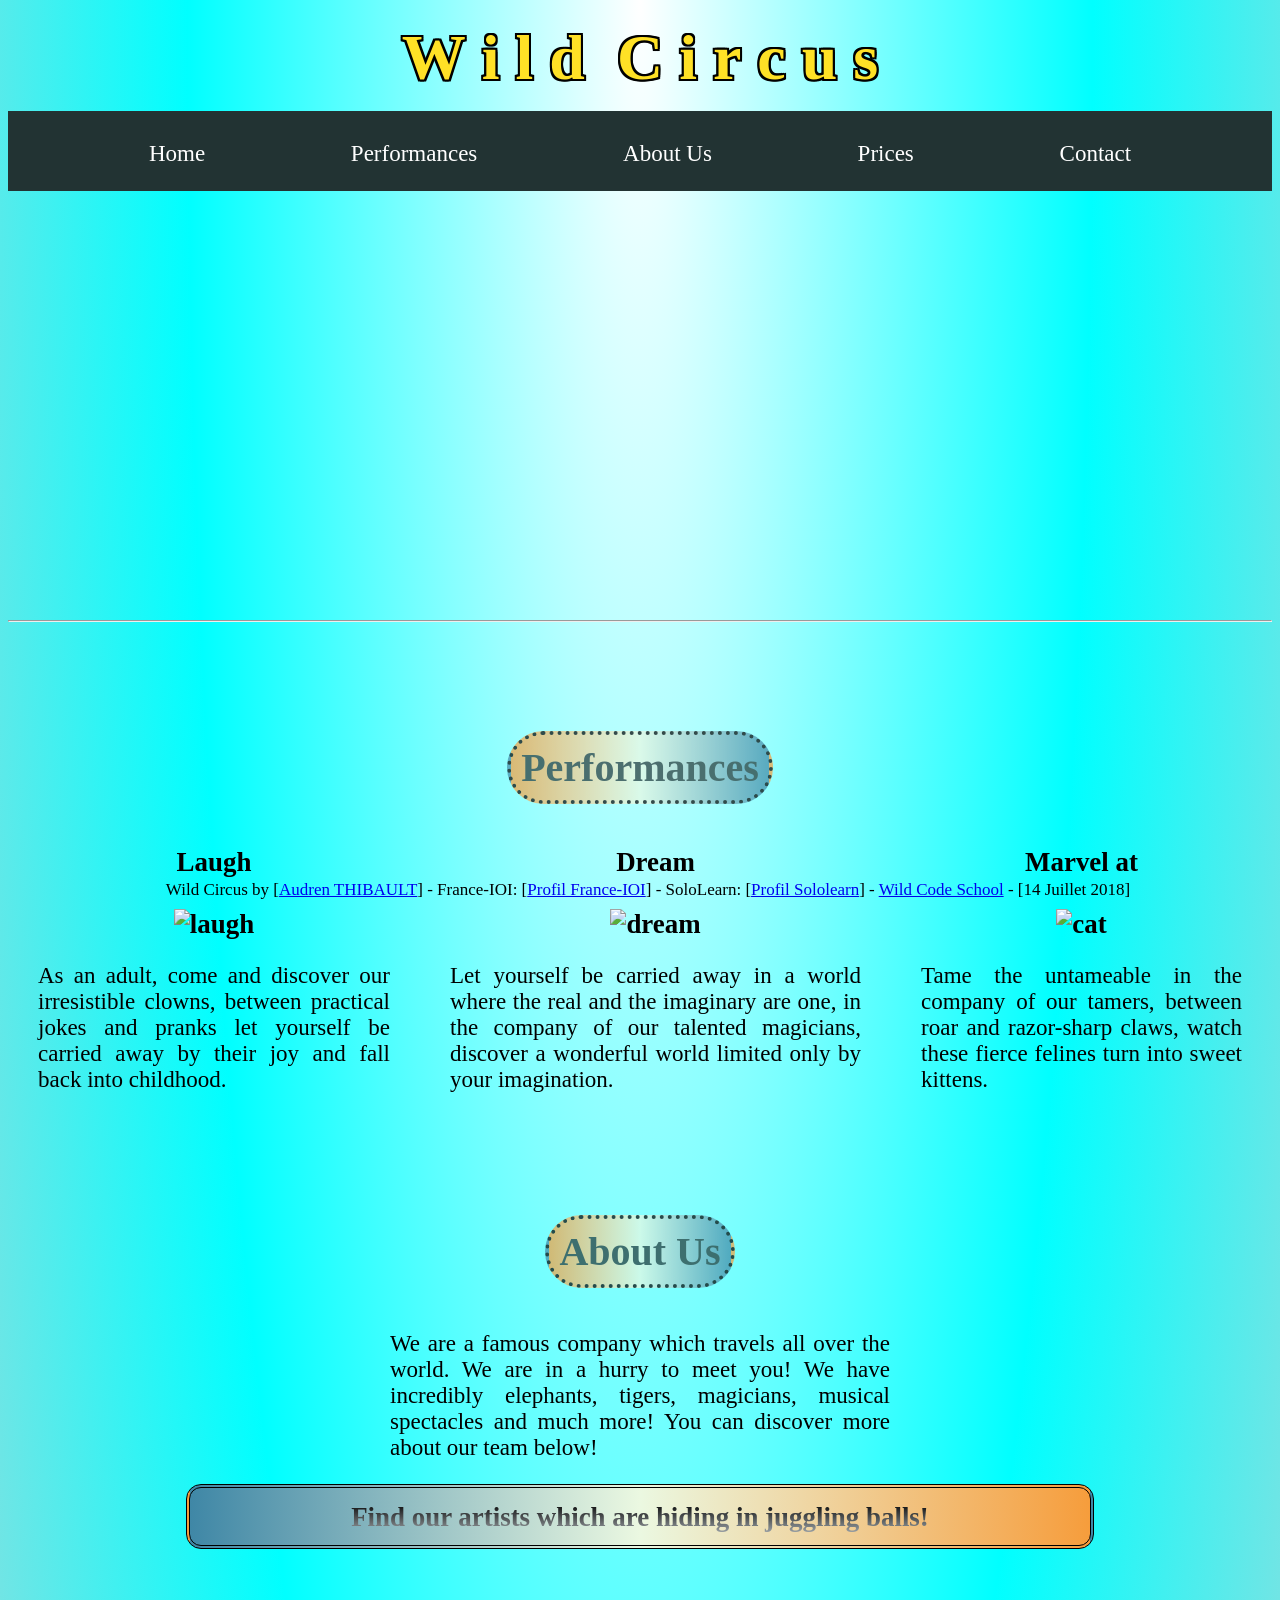
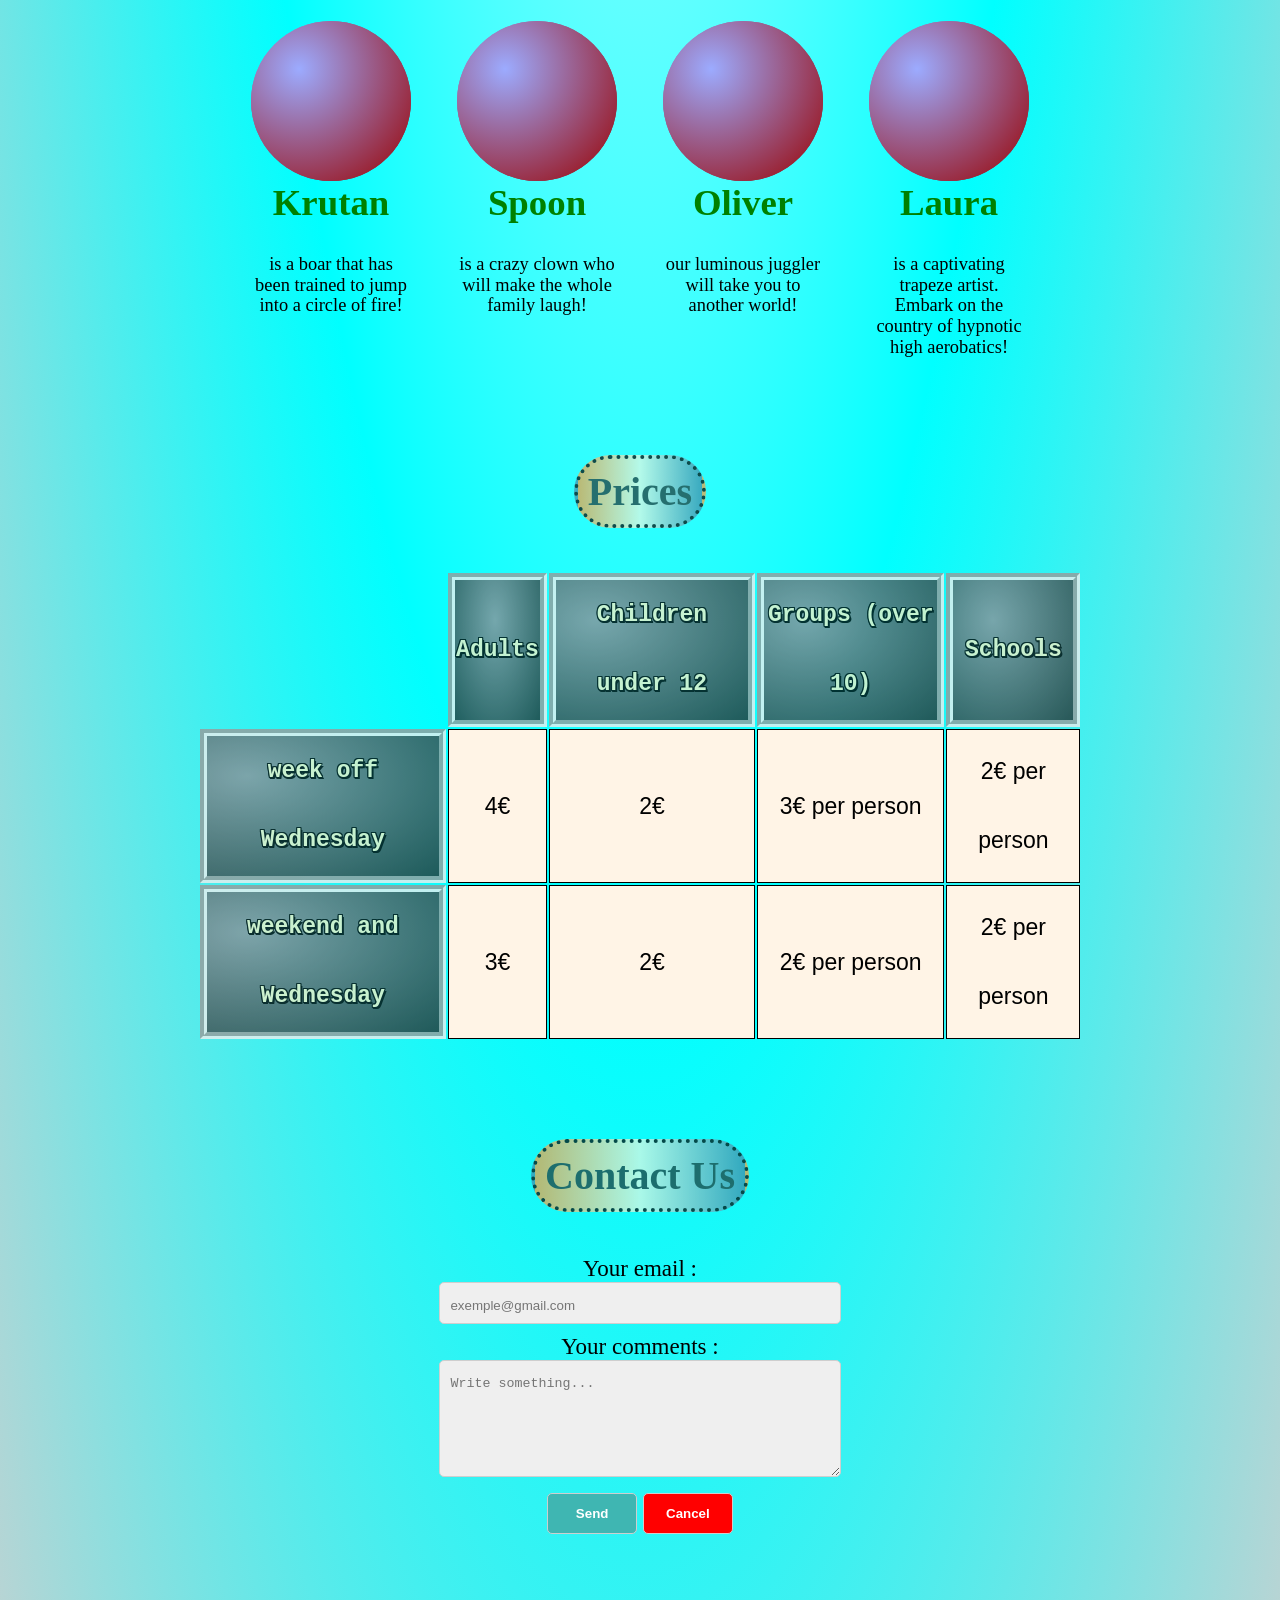
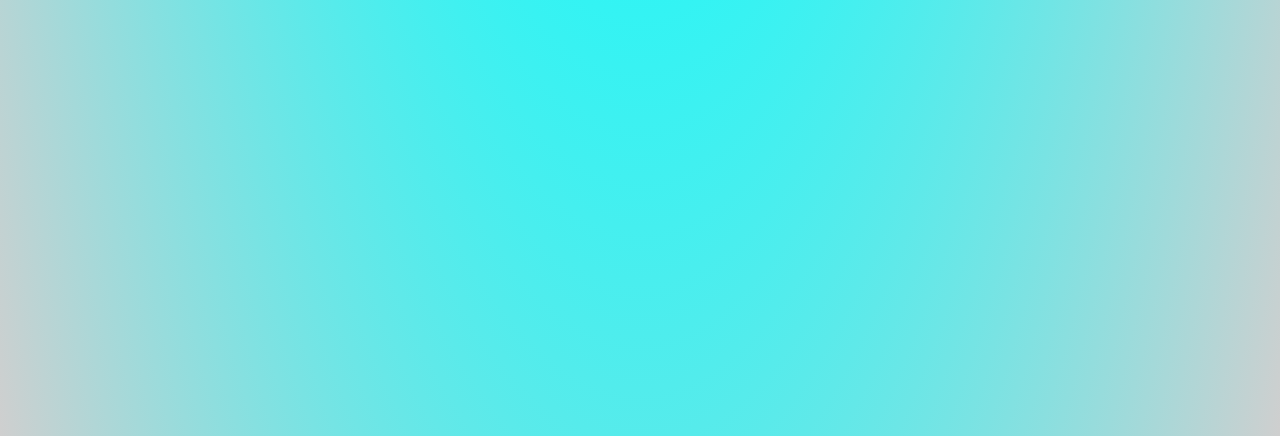
==== index.html @ 832bea90 "Rename WildCircus.html to index.html" ====
<!-- Afin de valider ton code HTML, clic sur la petite flèche en haut à droite de cette fenêtre. Pour rappel, tu peux jeter un oeil par ici pour en savoir un peu plus: https://blog.codepen.io/2017/10/11/analyze-css-now-using-stylelint/ -->
<!DOCTYPE html>
<html>
	<head>
	    <meta charset="UTF-8">
	    <title>Wild Circus</title>
	    <link rel="stylesheet" href="style.css" />
	    <meta http-equiv="X-UA-Compatible" content="IE=edge" />
	    <meta http-equiv="Content-Type" content="text/html; charset=utf-8" />         
	</head>
	<body>
	<span id="home"></span>
	
	<!----------------------------- Titre du site animé ----------------------------------> 
	
	    <header>
		      <h1 class="trelement">
		        <span id="w">W</span>
		        <span id="i">i</span>
		        <span id="l">l</span> 
		        <span id="d">d&nbsp;</span>
		        <span id="c">C</span>
		        <span id="ii">i</span>
		        <span id="r">r</span>
		        <span id="cc">c</span>
		        <span id="u">u</span>
		        <span id="s">s</span>
		      </h1>
		      
	<!-- -------------------------------Liens du menu----------------------------------- -->
		      
		      <div class="conteneur">
			      <nav>
			         <div class="menualign">
			            <div class="menu">
			            <!-- TODO: Les liens du menu doivent nous emmener vers les sections correspondantes dans la page --> 
			               <a href="#home">Home</a>         
			               <a href="#perfup">Performances</a>
                    <a href="#Aboutup">About&nbsp;Us</a>
			               <a href="#Priceup">Prices</a>
			               <a href="#Contactup">Contact</a>
			            </div>
			         </div>
			      </nav>
		      </div>
	    </header>
	<hr/>  <!-- ligne horizontale -->	 
	   
	<!-- -------------------------------Performances----------------------------------- -->	    
	    
	    <section>	  
	    	  <a id="perfup"><br/><br/><br/></a>   <!-- permet d'arriver avec le menu du haut au dessus du titre des parties et pas par dessus -->
		     <h2><a id="Performances">Performances<a/></h2>		      
	      <!-- TODO: En utilisant du css place ces trois performances ("lough", "dream, "marvel at") sur la même ligne en enlevant le point généré par la balise "li". Attention, utilise bien le css pour aligner les éléments, tu ne dois pas enlever les balises "li"-->
	        <div class="align">
	           <ul>
	        <!-- performance 1 -->
	              <li>
	                 <h3>Laugh<br/><br/>
		                 <span class="imagesperformances">
		                    <img src="http://maz-hoot.e-monsite.com/medias/images/laugh.jpg" alt="laugh">
		                 </span>
	                 </h3>
	                 <p>As an adult, come and discover our irresistible clowns, between practical jokes and pranks let yourself be carried away by their joy and fall back into childhood.</p>
	              </li>
	        <!-- performance 2 -->
	              <li>
	                 <h3>Dream<br/><br/>
		                 <span class="imagesperformances">
		                    <img src="http://maz-hoot.e-monsite.com/medias/images/dream.jpg" alt="dream">                 
		                 </span>
	                 </h3>
	                 <p>Let yourself be carried away in a world where the real and the imaginary are one, in the company of our talented magicians, discover a wonderful world limited only by your imagination.</p>
	              </li>
	         <!-- performance 3 -->
	              <li>
	                 <h3>Marvel at<br/><br/>
		                 <span class="imagesperformances">
		                    <img src="http://maz-hoot.e-monsite.com/medias/images/cat2.jpeg" alt="cat">
		                 </span>                                     
	                 </h3>
	                 <p>Tame the untameable in the company of our tamers, between roar and razor-sharp claws, watch these fierce felines turn into sweet kittens.</p>
	              </li>
	           </ul>
	        </div>
	    </section>

	<!-- -------------------------------About Us----------------------------------- -->	    
	
	    <section class="aboutcontener">
	        <a id="Aboutup"><br/><br/><br/></a>
        <h2><a id="About_Us">About Us</a></h2>
	      <!-- TODO: Cette section n'a pas encore été réalisée, tu as carte blanche pour nous montrer ta créativité -->
	        <p>We are a famous company which travels all over the world. We are in a hurry to meet you!
			  We have incredibly elephants, tigers, magicians, musical spectacles and much more! 
			  You can discover more about our team below!
			  </p>	 
	    </section>
        
<!-- --------------------------------Jeux About Us---------------------------------- -->
        
		<div class="conteneurartist">
			<h3 class="artistgame">Find our artists which are hiding in juggling balls!</h3>
		</div>
		
 <!-- -------------------------------------------Boules 3d------------------------------------------- -->
        
       <div class="eclat"><br/><br/>         
		  		 <figure class="sanglier">   
		  			  <figure class="rond1">Krutan the boar!</>
		  				  <figure class="etoile"></figure>        
		  			  </figure>
              <div class="info">
                <h1>Krutan</h1> is a boar that has been trained to jump into a circle of fire!
              </div>
		  		</figure>	
		  		<figure class="clown">     
		  			  <figure class="clownfond">Spoon the clown!
		  				  <figure class="etoile2"></figure>
		  			  </figure>
              <div class="info">   
                <h1>Spoon</h1> is a crazy clown who will make the whole family laugh!
              </div>  
		  		</figure>	
		  		<figure class="jongleur">
		  		    <figure class="jongleurfond">Oliver the juggler!
		  				    <figure class="etoile3"></figure>
		  			  </figure>
              <div class="info">   
                  <h1>Oliver</h1> our luminous juggler will take you to another world!
              </div> 
		  		</figure>	
		  		<figure class="laura">
		 			    <figure class="laurafond">Laura the trapeze artist!
		 				      <figure class="etoile4"></figure>
		 			    </figure>
              <div class="info">   
                  <h1>Laura</h1> is a captivating trapeze artist. Embark on the country of hypnotic high aerobatics!
             </div> 
		  		</figure>
       </div>	

	<!-- --------------------------------Prices------------------------------------- -->	  
  
	  <br/><br/><br/><br/><br/><br/>
	    <section>
	        <a id="Priceup"><br/><br/><br/></a>
	        <h2><a id="Prices">Prices<a/></h2>
	      <!-- TODO:  Réalise un tableau qui présente les différents prix. Exemple (aggrandis la fenêtre en largeur pour bien voir l'exemple ci-dessous) :
	
	                                | Adultes | Enfants de moins de 12 ans | Groupes (plus de 10 personnes) | Ecoles
	        Semaines hors mercredi  |         |                         |                                |
	        week-end et mercredi    |         |                         |                                |
	      -->
		     <table border="1" style="empty-cells: hide">
		        <tr>
		           <th></th>
		           <th>Adults</th>
		           <th>Children under 12</th>
		           <th>Groups (over 10)</th>
		           <th>Schools</th>
		        </tr>
		        <tr>
		           <th>week off Wednesday</th>
		           <td>4€</td>
		           <td>2€</td>
		           <td>3€ per person</td>
		           <td>2€ per person</td>
		        </tr>
		        <tr>
		           <th>weekend and Wednesday</th>
		           <td>3€</td>
		           <td>2€</td>
		           <td>2€ per person</td>
		           <td>2€ per person</td>
		        </tr>
		     </table>
	    </section>

	<!-- -------------------------------Contact----------------------------------- -->	    

	    <section>
		      <a id="Contactup"><br/><br/><br/></a>
		      <h2><span id="Contact">Contact Us</span></h2>
		      <!-- TODO: Réalise un formulaire de contact avec les champs email et message plus un bouton pour envoyer le message. Pense bien à ajouter les labels pour les différents champs
		        Ce formulaire n'a pas besoin d'être fonctionnel, réalise juste la mise en forme.-->    
	         <form action="mapage.php" method="post">
	              <label for="email">Your email :</label>
	              <input type="text" id="email" placeholder="exemple@gmail.com">
	              <label for="commments">Your comments :</label>
	              <textarea rows="6" cols="0" name="comments" id="comments" placeholder="Write something..."></textarea></br>
	              <input type="submit" class="submit" value="Send">
	              <input type="reset" class="reset" value="Cancel">
	         </form>
	    </section>
	
	    <footer>
	      <!-- TODO: Entre ton nom et prénom.
	        Mets en place un lien vers le site de la Wild Code School (https://wildcodeschool.fr).
	        Tu peux egalement mettre un lien sur ton nom vers ton site, ton blog ou ton profil github ou linkedin, si tu en a un.
	       -->
	      <p>Wild Circus by [<a href="http://maz-hoot.e-monsite.com/">Audren THIBAULT<a/>]
	       - France-IOI: [<a href="http://www.france-ioi.org/user/perso.php?sLogin=audren9">Profil France-IOI</a>]
	       - SoloLearn: [<a href="https://www.sololearn.com/Profile/9310026">Profil Sololearn<a/>]        
	       - <a href="https://wildcodeschool.fr/">Wild Code School<a/> - [14 Juillet 2018]
	      </p>
	    </footer>
	</body>
</html>
---- style.css ----
/* Afin de valider ton code CSS, clic sur la petite flèche en haut à droite de cette fenêtre. Pour rappel, tu peux jeter un oeil par ici pour en savoir un peu plus: https://blog.codepen.io/2017/10/11/analyze-css-now-using-stylelint/ */

/* Ecris ici ton code CSS */

/***********************Mise en forme générale des conteneurs les plus gros et du texte*************************/

header {
  background-image: url("http://maz-hoot.e-monsite.com/medias/images/circus.jpg");
  background-size: 1900px;
  height: 600px;
  background-repeat: no-repeat;
  background-position: 50% 20%;
}

body {
  background: radial-gradient(ellipse at top, white, #0ff, #cfcfcf);
  height: 3620px;
  background-repeat: no-repeat;
  background-position: center;
  background-color: #EEFEEE;
  font-size: 23px;  
}

/*titres et items du menu en police Amatic SC*/

h1, h2, h3, a {
  font-family: Amatic SC; 
}

h1 {
  height: 60px;
  margin-top: 0;
}

span {
  margin-top: 13px;
}

/**************************************************Menu du haut**************************************************/

/******descend le menu au scroll********/
.conteneur { /*espace qui contient le menu*/
  height: 3500px;
  margin: 0;
  padding: 0;
}

nav {  /*pour la position sticky*/
  position: sticky;
  top: 0px;
  margin: 0;
  padding: 0;
  z-index: 1;
}

.menualign {    
  background-color: #233;
  margin: 0;
  padding: 0;
}

.menualign a:visited {
  color:   #eef4c0;
  margin: 0;
  padding: 0;
}

.menualign .menu {
  margin-left: 0;
  padding: 0;
}

.menualign a {
  display: inline-block;
  color: white;
  text-decoration: none;
  height: 40px;
  padding-left: 70px;
  padding-right: 70px;
  padding-top: 40px;
  line-height: 5px; 
}

.menualign a:hover {	
  background-color: #531;
}

.menu {
  text-align: center;
  margin: 0;
  padding: 0;
}

/****************************************mise en forme du titre du site********************************************/

.trelement {
  position: relative;
  color: #ffe126;
  text-shadow: 2px 0 0 black, 0 2px 0 black, 0 -2px 0 black, -2px 0 0 black, 2px 2px 0 black, 2px -2px 0 black, -2px 2px 0 black, -2px -2px 0 black;
  font-weight: bold;
  font-size: 5vw;
  -webkit-animation-timing-function: linear;
  animation-timing-function: linear;
  text-align: center;
}

.trelement span {
  display: inline-block;
  position: relative;
}

/*********animation du titre************/
#w { -webkit-animation: w 2s; animation: w 2s; }
#i { -webkit-animation: i 6s; animation: i 6s; }
#l { -webkit-animation: l 3s; animation: l 3s; }
#d { -webkit-animation: d 4s; animation: d 4s; }
#c { -webkit-animation: c 4s; animation: c 4s; }
#ii { -webkit-animation: ii 4s; animation: ii 4s; }
#r { -webkit-animation: r 4s; animation: r 4s; }
#cc { -webkit-animation: cc 4s; animation: cc 4s; }
#u { -webkit-animation: u 4s; animation: u 4s; }
#s { -webkit-animation: s 6s; animation: s 6s; }
#w:hover, #i:hover, #l:hover, #d:hover, #c:hover, #ii:hover, #r:hover, #cc:hover, #u:hover, #s:hover {
-webkit-transform: rotate(180deg);
    -ms-transform: rotate(180deg);
        transform: rotate(180deg);
}

@-webkit-keyframes w {
  from {left: 30%;}   
  to {left: 0%;}
}
@keyframes w {
  from {left: 30%;}
  to {left: 0%;}
}
@-webkit-keyframes i {
  from {left: 10%;}
  to {left: 0%;}
}
@keyframes i {
  from {left: 10%;}
  to {left: 0%;}
}
@-webkit-keyframes l {
  from {right: -20%;}
  to {right: 0%;}
}
@keyframes l {
  from {right: -20%;}
  to {right: 0%;}
}
@-webkit-keyframes d {
  from {left: 20%;}
  to {left: 0%;}
}
@keyframes d {
  from {left: 20%;}
  to {left: 0%;}
}
@-webkit-keyframes c {
  from {right: 60%;}
  to {right: 0%;}
}
@keyframes c {
  from {right: 60%;}
  to {right: 0%;}
}
@-webkit-keyframes ii {
  from {right: 30%;}
  to {right: 0%;}
}
@keyframes ii {
  from {right: 30%;}
  to {right: 0%;}
}
@-webkit-keyframes r {
  from {left: 10%;}
  to {left: 0%;}
}
@keyframes r {
  from {left: 10%;}
  to {left: 0%;}
}
@-webkit-keyframes cc {
  from {right: 10%;}
  to {right: 0%;}
}
@keyframes cc {
  from {right: 10%;}
  to {right: 0%;}
}
@-webkit-keyframes u {
  from {left: 50%;}
  to {left: 0%;}
}
@keyframes u {
  from {left: 50%;}
  to {left: 0%;}
}
@-webkit-keyframes s {
  from {right: 20%;}
  to {right: 0%;}
}
@keyframes s {
  from {right: 20%;}
  to {right: 0%;}
}

/**************************************Mise en forme des parties************************************/

h2 {
  color: #223333;
  text-align: center;
  font-size: 40px;
  height: 70px;
}

/*************Cadre autour des titres des parties************/
h2 span, #Prices, #About_Us, #Performances {
  border: 4px dotted black;
  padding: 10px;
  background: linear-gradient(0.25turn, #f69d3c, #ebf8e1, #3f87a6);
  border-radius: 50px;
  opacity: 0.7;
}

/***********************Performances**************************/
.imagesperformances img {
  width: 300px;
  height: 300px;
}

/*************aliger laugh dream marvel at********************/
.align ul li {
  display: table-cell;
}

/************centrer laugh dream marvel at********************/
h3 {
  text-align: center;
  padding: 0;
  margin: 0;
}

ul {
  padding: 0;
  margin: 0;
}

li p {
  padding-left: 30px;
  padding-right: 30px;
}

p {
  text-align: justify;
}

/********************************************About US***********************************************/

/********************Mise en forme*********************/
.aboutcontener {   /*met le texte en forme rectangulaire au milieu*/
  width: 500px; 
  margin-left: auto;
  margin-right: auto;
}


:/****************************Jeux About Us*************************/

/*******Mise en forme********/
body {
  visibility: visible;   /*permet au code dans .conteneurartist de fonctionner*/
}
.conteneurartist {    
  background: linear-gradient(0.25turn, #3f87a6, #ebf8e1, #f69d3c);
  width: 900px; 
  height: 57px;
  margin-left: auto;
  margin-right: auto;
  border-radius: 15px; 
  border: 4px double black;          	
}

/**texte de présentation des artistes**/
.artistgame {  
  margin-top: 14px;
  background: -webkit-linear-gradient(#000000, #9ba2a6);
  -webkit-background-clip: text;
  -webkit-text-fill-color: transparent;              
}

/*******animation du sanglier*********/
@-webkit-keyframes sanglierbouge {
    51% {
    	  -webkit-transform: translate(50px, 0px) rotate(40deg);
    	          transform: translate(50px, 0px) rotate(40deg);
        background-image: url("http://maz-hoot.e-monsite.com/medias/images/sanglier.jpg");
        background-size: 300px;
        background-repeat: no-repeat;
        background-position: center;
        border-radius: 30px; }  
    70% { -webkit-transform: translate(2em,1em); transform: translate(2em,1em); }
    77% { -webkit-transform: translate(2em,-1em); transform: translate(2em,-1em);}
    87% { -webkit-transform: translate(2em,1em); transform: translate(2em,1em); }    
    90% { -webkit-transform: translate(2em,-1em); transform: translate(2em,-1em);} 
    95% { -webkit-transform: translate(2em,1em); transform: translate(2em,1em); }     
    98% { -webkit-transform: translate(2em,-1em); transform: translate(2em,-1em);}    
    100% {
        -webkit-transform: translate(2em, 1em) rotate(-6deg);
                transform: translate(2em, 1em) rotate(-6deg);
        background-image: url("http://maz-hoot.e-monsite.com/medias/images/sanglier.jpg");
        background-size: 300px;
        background-position: center bottom;
        background-repeat: no-repeat;
        border-radius: 30px;         
             /*texte krutan le sanglier en jaune*/                              
        line-height: 2em;             
        text-align: center;
        color: greenyellow;
        font-weight: bolder;
        text-shadow: #000000 1px 1px, #000000 -1px 1px, #000000 -1px -1px, #000000 1px -1px;     
        font-size: 35px;      
        }
    }

@keyframes sanglierbouge {
    51% {
    	  -webkit-transform: translate(50px, 0px) rotate(40deg);
    	          transform: translate(50px, 0px) rotate(40deg);
        background-image: url("http://maz-hoot.e-monsite.com/medias/images/sanglier.jpg");
        background-size: 300px;
        background-repeat: no-repeat;
        background-position: center;
        border-radius: 30px; }  
    70% { -webkit-transform: translate(2em,1em); transform: translate(2em,1em); }
    77% { -webkit-transform: translate(2em,-1em); transform: translate(2em,-1em);}
    87% { -webkit-transform: translate(2em,1em); transform: translate(2em,1em); }    
    90% { -webkit-transform: translate(2em,-1em); transform: translate(2em,-1em);} 
    95% { -webkit-transform: translate(2em,1em); transform: translate(2em,1em); }     
    98% { -webkit-transform: translate(2em,-1em); transform: translate(2em,-1em);}    
    100% {
        -webkit-transform: translate(2em, 1em) rotate(-6deg);
                transform: translate(2em, 1em) rotate(-6deg);
        background-image: url("http://maz-hoot.e-monsite.com/medias/images/sanglier.jpg");
        background-size: 300px;
        background-position: center bottom;
        background-repeat: no-repeat;
        border-radius: 30px;         
             /*texte krutan le sanglier en jaune*/                              
        line-height: 2em;             
        text-align: center;
        color: greenyellow;
        font-weight: bolder;
        text-shadow: #000000 1px 1px, #000000 -1px 1px, #000000 -1px -1px, #000000 1px -1px;     
        font-size: 35px;      
        }
    }
    
/*******animation du clown**********/    
@-webkit-keyframes clownbouge {
    51% {
    	  -webkit-transform: translate(50px, 0px) rotate(40deg);
    	          transform: translate(50px, 0px) rotate(40deg);
        background-image: url("http://maz-hoot.e-monsite.com/medias/images/clown.png");
        background-size: 300px;
        background-repeat: no-repeat;
        background-position: center;
        border-radius: 30px; }  
    70% { -webkit-transform: translate(2em,1em); transform: translate(2em,1em); }
    77% { -webkit-transform: translate(2em,-1em); transform: translate(2em,-1em);}
    87% { -webkit-transform: translate(2em,1em); transform: translate(2em,1em); }    
    90% { -webkit-transform: translate(2em,-1em); transform: translate(2em,-1em);} 
    95% { -webkit-transform: translate(2em,1em); transform: translate(2em,1em); }     
    98% { -webkit-transform: translate(2em,-1em); transform: translate(2em,-1em);}    
    100% {
        -webkit-transform: translate(2em, 1em) rotate(-6deg);
                transform: translate(2em, 1em) rotate(-6deg);
        background-image: url("http://maz-hoot.e-monsite.com/medias/images/clown.png");
        background-size: 300px;
        background-position: center;
        background-repeat: no-repeat;
        border-radius: 30px;         
        line-height: 2em;             
        text-align: center;
        color: #ffecbd;
        font-weight: bolder;       
        text-shadow: #000000 1px 1px, #000000 -1px 1px, #000000 -1px -1px, #000000 1px -1px;     
        font-size: 35px;      
        }
    }
    
@keyframes clownbouge {
    51% {
    	  -webkit-transform: translate(50px, 0px) rotate(40deg);
    	          transform: translate(50px, 0px) rotate(40deg);
        background-image: url("http://maz-hoot.e-monsite.com/medias/images/clown.png");
        background-size: 300px;
        background-repeat: no-repeat;
        background-position: center;
        border-radius: 30px; }  
    70% { -webkit-transform: translate(2em,1em); transform: translate(2em,1em); }
    77% { -webkit-transform: translate(2em,-1em); transform: translate(2em,-1em);}
    87% { -webkit-transform: translate(2em,1em); transform: translate(2em,1em); }    
    90% { -webkit-transform: translate(2em,-1em); transform: translate(2em,-1em);} 
    95% { -webkit-transform: translate(2em,1em); transform: translate(2em,1em); }     
    98% { -webkit-transform: translate(2em,-1em); transform: translate(2em,-1em);}    
    100% {
        -webkit-transform: translate(2em, 1em) rotate(-6deg);
                transform: translate(2em, 1em) rotate(-6deg);
        background-image: url("http://maz-hoot.e-monsite.com/medias/images/clown.png");
        background-size: 300px;
        background-position: center;
        background-repeat: no-repeat;
        border-radius: 30px;         
        line-height: 2em;             
        text-align: center;
        color: #ffecbd;
        font-weight: bolder;       
        text-shadow: #000000 1px 1px, #000000 -1px 1px, #000000 -1px -1px, #000000 1px -1px;     
        font-size: 35px;      
        }
    }

/******animation du jongleur*********/
@-webkit-keyframes jongleurbouge {
    51% {
    	  -webkit-transform: translate(50px, 0px) rotate(40deg);
    	          transform: translate(50px, 0px) rotate(40deg);
        background-image: url("http://maz-hoot.e-monsite.com/medias/images/jongleur.jpg");
        background-size: 300px;
        background-repeat: no-repeat;
        background-position: center;
        border-radius: 30px; }  
    70% { -webkit-transform: translate(2em,1em); transform: translate(2em,1em); }
    77% { -webkit-transform: translate(2em,-1em); transform: translate(2em,-1em);}
    87% { -webkit-transform: translate(2em,1em); transform: translate(2em,1em); }    
    90% { -webkit-transform: translate(2em,-1em); transform: translate(2em,-1em);} 
    95% { -webkit-transform: translate(2em,1em); transform: translate(2em,1em); }     
    98% { -webkit-transform: translate(2em,-1em); transform: translate(2em,-1em);}    
    100% {
        -webkit-transform: translate(2em, 1em) rotate(-6deg);
                transform: translate(2em, 1em) rotate(-6deg);
        background-image: url("http://maz-hoot.e-monsite.com/medias/images/jongleur.jpg");
        background-size: 300px;
        background-position: center;
        background-repeat: no-repeat;
        border-radius: 30px;         
        line-height: 2em;             
        text-align: center;
        color: yellow;
        font-weight: bolder;       
        text-shadow: #000000 1px 1px, #000000 -1px 1px, #000000 -1px -1px, #000000 1px -1px;     
        font-size: 35px;      
        }
    }

@keyframes jongleurbouge {
    51% {
    	  -webkit-transform: translate(50px, 0px) rotate(40deg);
    	          transform: translate(50px, 0px) rotate(40deg);
        background-image: url("http://maz-hoot.e-monsite.com/medias/images/jongleur.jpg");
        background-size: 300px;
        background-repeat: no-repeat;
        background-position: center;
        border-radius: 30px; }  
    70% { -webkit-transform: translate(2em,1em); transform: translate(2em,1em); }
    77% { -webkit-transform: translate(2em,-1em); transform: translate(2em,-1em);}
    87% { -webkit-transform: translate(2em,1em); transform: translate(2em,1em); }    
    90% { -webkit-transform: translate(2em,-1em); transform: translate(2em,-1em);} 
    95% { -webkit-transform: translate(2em,1em); transform: translate(2em,1em); }     
    98% { -webkit-transform: translate(2em,-1em); transform: translate(2em,-1em);}    
    100% {
        -webkit-transform: translate(2em, 1em) rotate(-6deg);
                transform: translate(2em, 1em) rotate(-6deg);
        background-image: url("http://maz-hoot.e-monsite.com/medias/images/jongleur.jpg");
        background-size: 300px;
        background-position: center;
        background-repeat: no-repeat;
        border-radius: 30px;         
        line-height: 2em;             
        text-align: center;
        color: yellow;
        font-weight: bolder;       
        text-shadow: #000000 1px 1px, #000000 -1px 1px, #000000 -1px -1px, #000000 1px -1px;     
        font-size: 35px;      
        }
    }

/********animation de la trapeziste********/
@-webkit-keyframes laurabouge {
    51% {
    	  -webkit-transform: translate(50px, 0px) rotate(40deg);
    	          transform: translate(50px, 0px) rotate(40deg);
        background-image: url("http://maz-hoot.e-monsite.com/medias/images/trapeze.jpg");
        background-size: 300px;
        background-repeat: no-repeat;
        background-position: center;
        border-radius: 30px; }  
    70% { -webkit-transform: translate(2em,1em); transform: translate(2em,1em); }
    77% { -webkit-transform: translate(2em,-1em); transform: translate(2em,-1em);}
    87% { -webkit-transform: translate(2em,1em); transform: translate(2em,1em); }    
    90% { -webkit-transform: translate(2em,-1em); transform: translate(2em,-1em);} 
    95% { -webkit-transform: translate(2em,1em); transform: translate(2em,1em); }     
    98% { -webkit-transform: translate(2em,-1em); transform: translate(2em,-1em);}    
    100% {
        -webkit-transform: translate(2em, 1em) rotate(-6deg);
                transform: translate(2em, 1em) rotate(-6deg);
        background-image: url("http://maz-hoot.e-monsite.com/medias/images/trapeze.jpg");
        background-size: 300px;
        background-position: center;
        background-repeat: no-repeat;
        border-radius: 30px;         
        line-height: 2em;             
        text-align: center;
        color: #d0efff;
        font-weight: bolder;       
        text-shadow: #000000 1px 1px, #000000 -1px 1px, #000000 -1px -1px, #000000 1px -1px;     
        font-size: 35px;      
        }
    }

@keyframes laurabouge {
    51% {
    	  -webkit-transform: translate(50px, 0px) rotate(40deg);
    	          transform: translate(50px, 0px) rotate(40deg);
        background-image: url("http://maz-hoot.e-monsite.com/medias/images/trapeze.jpg");
        background-size: 300px;
        background-repeat: no-repeat;
        background-position: center;
        border-radius: 30px; }  
    70% { -webkit-transform: translate(2em,1em); transform: translate(2em,1em); }
    77% { -webkit-transform: translate(2em,-1em); transform: translate(2em,-1em);}
    87% { -webkit-transform: translate(2em,1em); transform: translate(2em,1em); }    
    90% { -webkit-transform: translate(2em,-1em); transform: translate(2em,-1em);} 
    95% { -webkit-transform: translate(2em,1em); transform: translate(2em,1em); }     
    98% { -webkit-transform: translate(2em,-1em); transform: translate(2em,-1em);}    
    100% {
        -webkit-transform: translate(2em, 1em) rotate(-6deg);
                transform: translate(2em, 1em) rotate(-6deg);
        background-image: url("http://maz-hoot.e-monsite.com/medias/images/trapeze.jpg");
        background-size: 300px;
        background-position: center;
        background-repeat: no-repeat;
        border-radius: 30px;         
        line-height: 2em;             
        text-align: center;
        color: #d0efff;
        font-weight: bolder;       
        text-shadow: #000000 1px 1px, #000000 -1px 1px, #000000 -1px -1px, #000000 1px -1px;     
        font-size: 35px;      
        }
    }

/***********crée une boule********/
figure {
  border-radius: 50%;
  height: 200px;
  width: 200px;
  background: radial-gradient(circle at 60px 60px, #9cabff, #900);  
  margin: 0;
  display: inline-block;
  vertical-align: top;
}

/**aligne les boules**/
.eclat {  
  text-align: center;  
 }

.info h1 {
  color: green;
}

/*met le texte des boules en justify*/
.info {
    text-align: center;
}

.boules {
  padding-left: 0px;
}

/**rétrécit les boules**/
.eclat > figure { transform: scale(.8); }

/****place la boule jongleur à la bonne position****/
.jongleur {
  border-radius: 50%;
  height: 200px;
  width: 200px;
  background: radial-gradient(circle at 60px 60px, #9cabff, #900);
  display: inline-block;
}

/***place la boule laura à la bonne position****/
.laura {
  border-radius: 50%;
  height: 200px;
  width: 200px;
  background: radial-gradient(circle at 60px 60px, #9cabff, #900);
  display: inline-block;
}

/***met l'étoile sur les boules (étoile 1 boule 1 etc...)***/
figure.etoile {	
  background: url("http://maz-hoot.e-monsite.com/medias/images/etoile3.png");
  background-size: 100px;
  background-repeat: no-repeat;
  display: inline-block;
}

figure.etoile2 {	
  background: url("http://maz-hoot.e-monsite.com/medias/images/etoile3.png");
  background-size: 100px;
  background-repeat: no-repeat;
  display: inline-block;
}

figure.etoile3 {	
  background: url("http://maz-hoot.e-monsite.com/medias/images/etoile3.png");
  background-size: 100px;
  background-repeat: no-repeat;
  display: inline-block;
}

figure.etoile4 {	
  background: url("http://maz-hoot.e-monsite.com/medias/images/etoile3.png");
  background-size: 100px;
  background-repeat: no-repeat;
  display: inline-block;
}

/****Animations au passage de la souris sur les boules*****/
figure.rond1:hover {
  -webkit-animation: sanglierbouge 3s linear;
          animation: sanglierbouge 3s linear; 
  -webkit-animation-fill-mode: forwards; 
          animation-fill-mode: forwards;
  border-radius: 300px;
  display: inline-block;
}

figure.clownfond:hover {
  -webkit-animation: clownbouge 3s linear;
          animation: clownbouge 3s linear; 
  -webkit-animation-fill-mode: forwards; 
          animation-fill-mode: forwards;
  border-radius: 300px;
  display: inline-block;
}

figure.jongleurfond:hover {
  -webkit-animation: jongleurbouge 3s linear;
          animation: jongleurbouge 3s linear; 
  -webkit-animation-fill-mode: forwards; 
          animation-fill-mode: forwards;
  border-radius: 300px;
  display: inline-block;
}

figure.laurafond:hover {
  -webkit-animation: laurabouge 3s linear;
          animation: laurabouge 3s linear; 
  -webkit-animation-fill-mode: forwards; 
          animation-fill-mode: forwards;
  border-radius: 300px;
  display: inline-block;
}

/*****rend invisible les textes sur les boules avant l'animation*******/
.eclat .rond1 {  	
  display: inline-block;
  color: transparent;
}

.eclat .clownfond {  
  color: transparent;
  display: inline-block;
}

.eclat .jongleurfond { 
  color: transparent;
  display: inline-block;
}

.eclat .laurafond { 
  color: transparent;
  display: inline-block;
}

/*****gifs en dessous des boules*****/
.sanglier:hover {
  background:url("http://maz-hoot.e-monsite.com/medias/images/planete.gif");
  background-image: cover;
  width: 200px;
  height: 201px;
  display: inline-block;
}

.clown:hover {
  background:url("http://maz-hoot.e-monsite.com/medias/images/balons.gif");
  background-image: cover;
  width: 200px;
  height: 201px;
  display: inline-block;
}

.jongleur:hover {
  background:url("http://maz-hoot.e-monsite.com/medias/images/planete.gif");
  background-image: cover;
  width: 200px;
  height: 201px;
  display: inline-block;
}

.laura:hover {
  background:url("http://maz-hoot.e-monsite.com/medias/images/balons.gif");
  background-image: cover;
  width: 200px;
  height: 201px;
  display: inline-block;
}

/****textes à côté des artistes*****/
.krutan {	
  text-align: center;	
  display: inline-block;
}

.textclown {	
  text-align: center;
  display: inline-block;
}

.textjongleur {	
  text-align: justify;
  display: inline-block;
}

.textlaura {	
  text-align: justify;
  display: inline-block;
}

/***********************************Tableau des prix**************************************/

/**Mise en forme du tableau**/
table {
  width: 70%;
  line-height: 300%;
  margin: auto;
  border: 0; /*enlève la bordure autour du tableau (enlève la case en haut à gauche)*/
}

th {
  font-family: monospace;
  border-style: groove;
  border-width: 7px;  
  background-image: radial-gradient(farthest-corner at 40px 40px, #8d9299 0%, #223333 100%); 
  color: #f0f0c6;  
  text-shadow: 1px 0 0 black, 0 2px 0 black, 0 -1px 0 black, -1px 0 0 black, 2px 2px 0 black, 1px -1px 0 black, -1px 1px 0 black, -1px -1px 0 black; 
  opacity: 0.8;       
}

td {
  font-family: sans-serif;
  border-style: solid;
  border-width: 1px;
  text-align: center;
  background-color: #fff4e6;
}

/*****************************************Contact****************************************/

/******centrer*****/
form {
    text-align: center;
}

/****bouton send***/
.submit {
  background-color: #3fb6b2;
  padding: 12px 15px;
  cursor: pointer;
  color: #ffffff;
  font-weight: bold;
  width: 90px;
}

/***bouton cancel***/
.reset {
  background-color: red;
  padding: 12px 15px;
  cursor: pointer;
  color: #ffffff;
  font-weight: bold;
  width: 90px;
}

/***commentaire***/
input, textarea {
  margin-bottom: 10px;
  padding: 15px 10px 10px;
  border: 1px solid #cecece;
  background-color: #efefef;
  color: #787575;
  border-radius: 5px;
  width: 30%;
}

label {
  display: block;
}

/**Mise en forme du pied de page**/
footer p {
  position: fixed; 
  bottom: 0;
  width: 100%;   
  color: black;
  text-align: center;
  font-size: 17px;
  margin: 0;
  padding: 0;
}
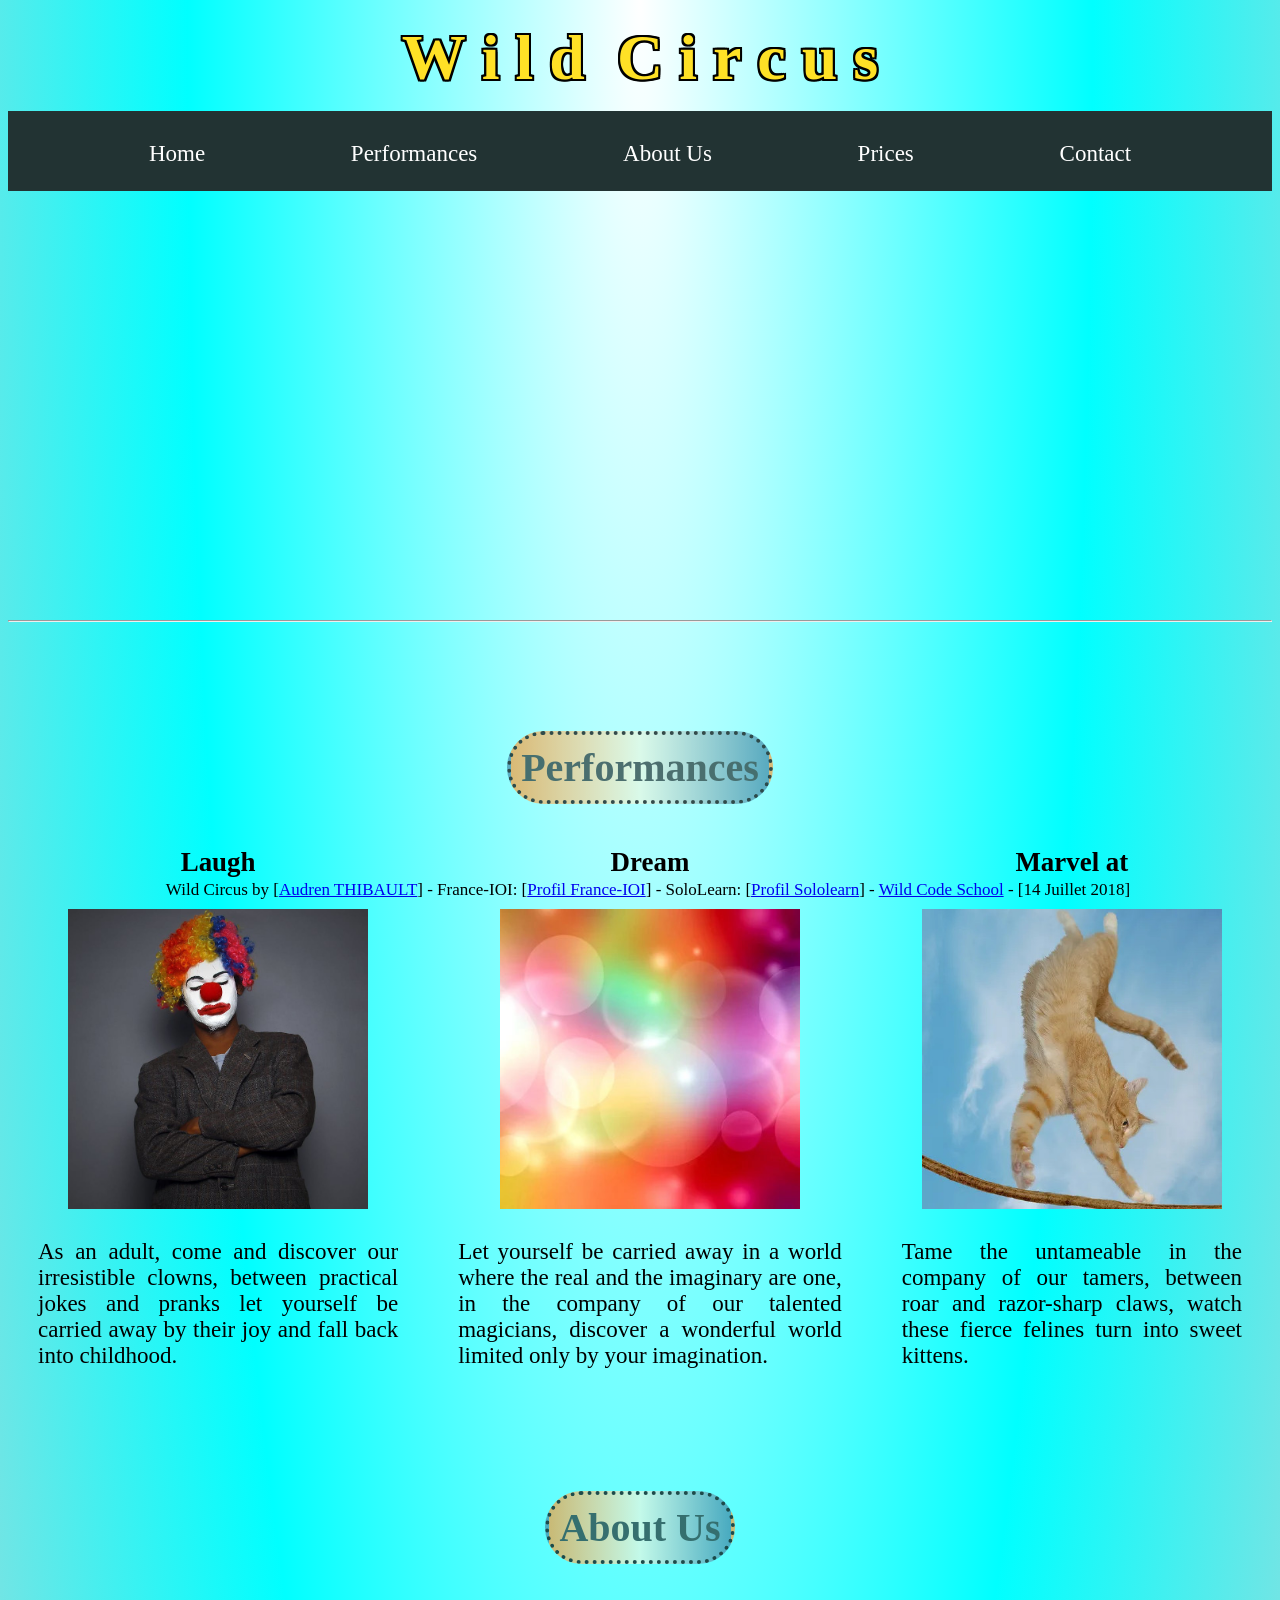
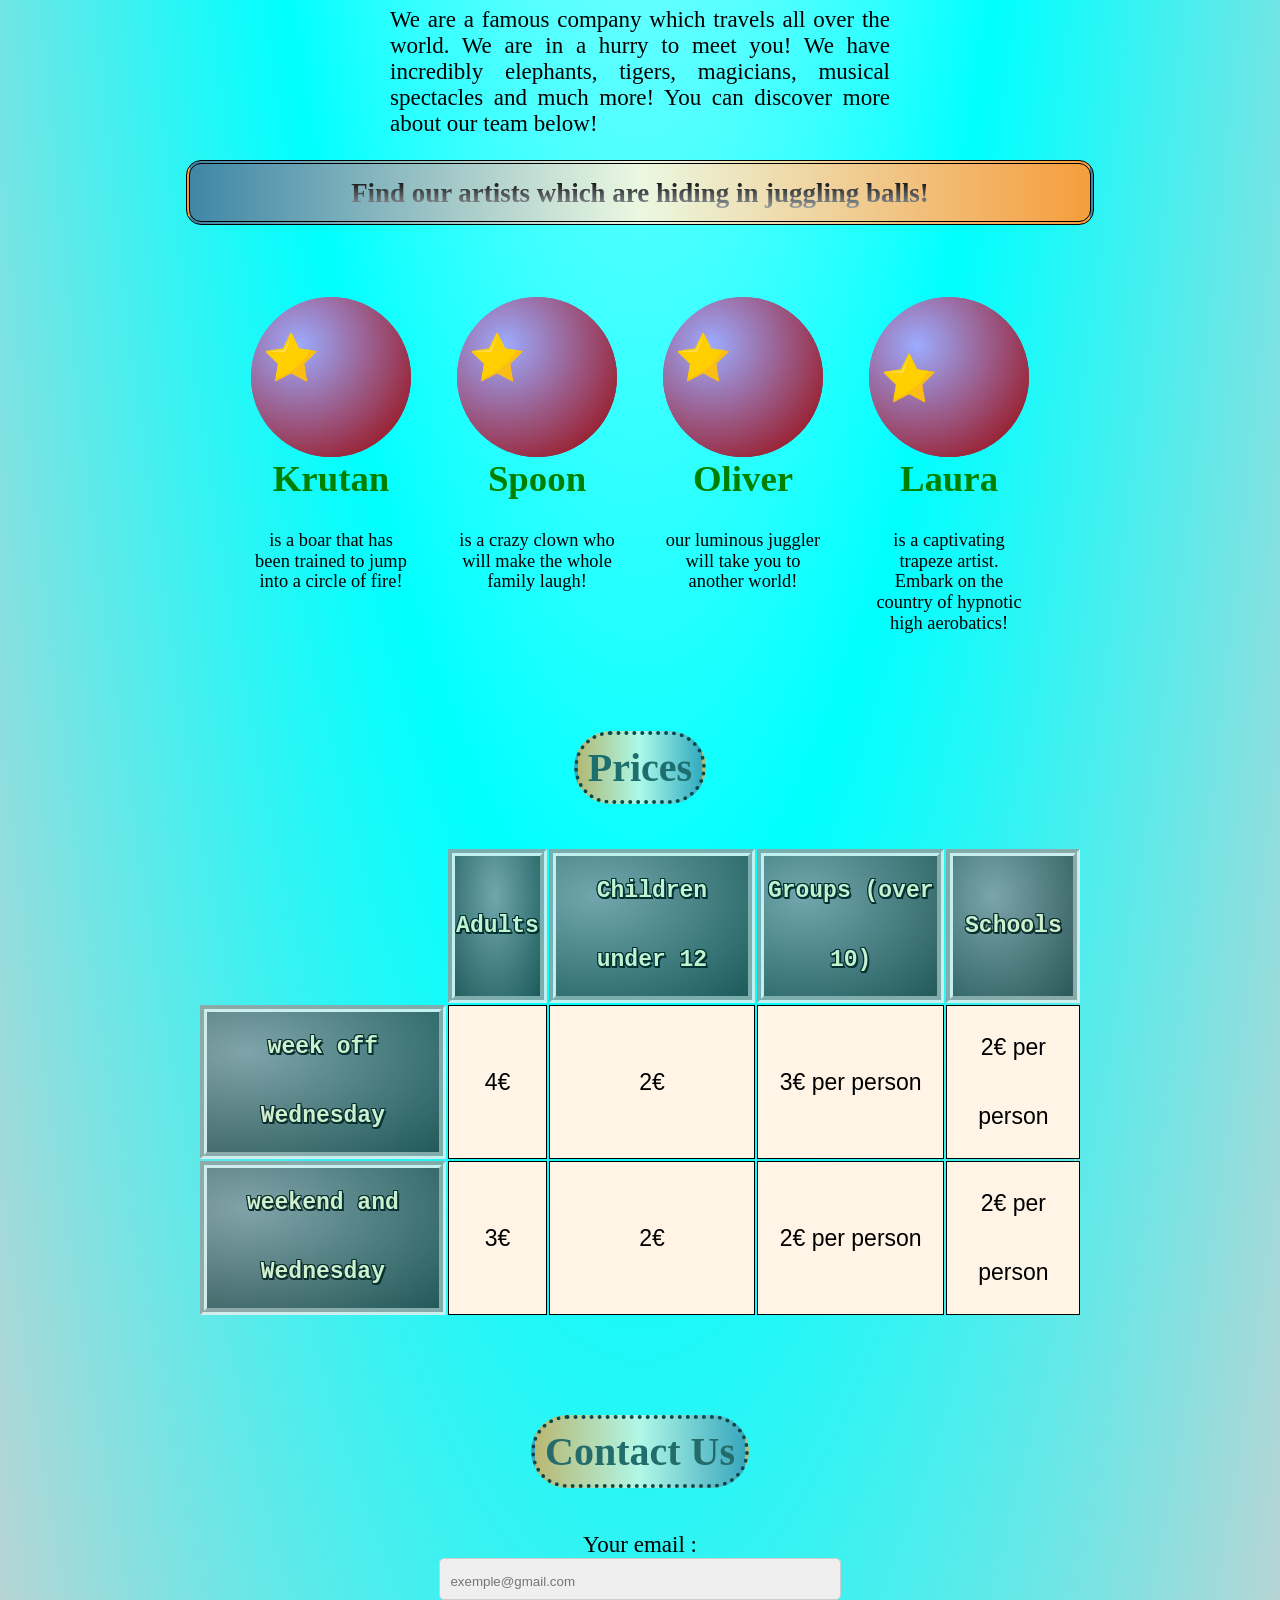
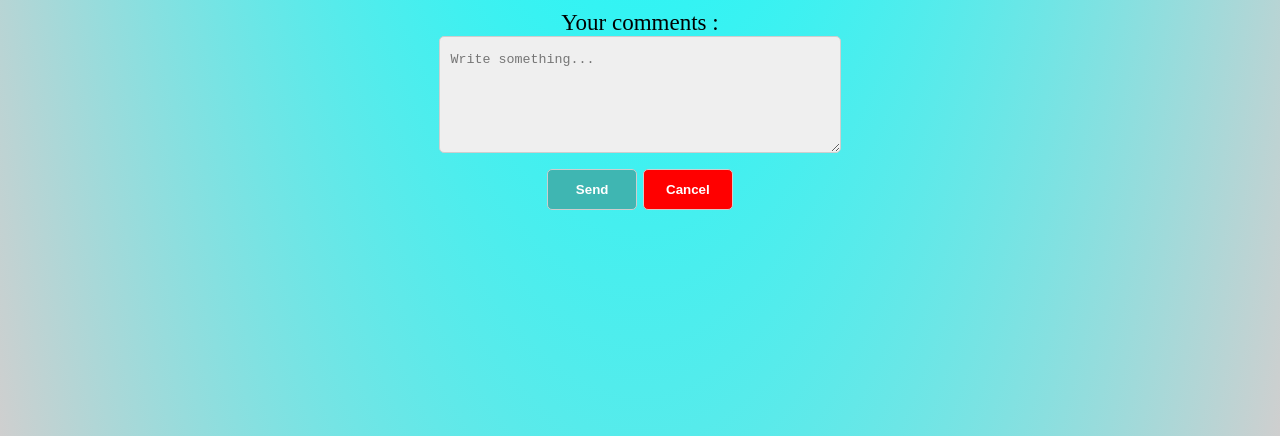
==== commit 4166403e: "reupload des images" ====
--- a/index.html
+++ b/index.html
@@ -58,7 +58,7 @@
 	              <li>
 	                 <h3>Laugh<br/><br/>
 		                 <span class="imagesperformances">
-		                    <img src="http://maz-hoot.e-monsite.com/medias/images/laugh.jpg" alt="laugh">
+		                    <img src="./clown.jpeg" alt="laugh">
 		                 </span>
 	                 </h3>
 	                 <p>As an adult, come and discover our irresistible clowns, between practical jokes and pranks let yourself be carried away by their joy and fall back into childhood.</p>
@@ -67,7 +67,7 @@
 	              <li>
 	                 <h3>Dream<br/><br/>
 		                 <span class="imagesperformances">
-		                    <img src="http://maz-hoot.e-monsite.com/medias/images/dream.jpg" alt="dream">                 
+		                    <img src="./balons.jpg" alt="dream">                 
 		                 </span>
 	                 </h3>
 	                 <p>Let yourself be carried away in a world where the real and the imaginary are one, in the company of our talented magicians, discover a wonderful world limited only by your imagination.</p>
@@ -76,7 +76,7 @@
 	              <li>
 	                 <h3>Marvel at<br/><br/>
 		                 <span class="imagesperformances">
-		                    <img src="http://maz-hoot.e-monsite.com/medias/images/cat2.jpeg" alt="cat">
+		                    <img src="./cat.jpg" alt="cat">
 		                 </span>                                     
 	                 </h3>
 	                 <p>Tame the untameable in the company of our tamers, between roar and razor-sharp claws, watch these fierce felines turn into sweet kittens.</p>
--- a/style.css
+++ b/style.css
@@ -5,7 +5,7 @@
 /***********************Mise en forme générale des conteneurs les plus gros et du texte*************************/
 
 header {
-  background-image: url("http://maz-hoot.e-monsite.com/medias/images/circus.jpg");
+  background-image: url("./circus.jpeg");
   background-size: 1900px;
   height: 600px;
   background-repeat: no-repeat;
@@ -296,7 +296,7 @@
     51% {
     	  -webkit-transform: translate(50px, 0px) rotate(40deg);
     	          transform: translate(50px, 0px) rotate(40deg);
-        background-image: url("http://maz-hoot.e-monsite.com/medias/images/sanglier.jpg");
+        background-image: url("./krutan.jpg");
         background-size: 300px;
         background-repeat: no-repeat;
         background-position: center;
@@ -310,7 +310,7 @@
     100% {
         -webkit-transform: translate(2em, 1em) rotate(-6deg);
                 transform: translate(2em, 1em) rotate(-6deg);
-        background-image: url("http://maz-hoot.e-monsite.com/medias/images/sanglier.jpg");
+        background-image: url("./krutan.jpg");
         background-size: 300px;
         background-position: center bottom;
         background-repeat: no-repeat;
@@ -329,7 +329,7 @@
     51% {
     	  -webkit-transform: translate(50px, 0px) rotate(40deg);
     	          transform: translate(50px, 0px) rotate(40deg);
-        background-image: url("http://maz-hoot.e-monsite.com/medias/images/sanglier.jpg");
+        background-image: url("./krutan.jpg");
         background-size: 300px;
         background-repeat: no-repeat;
         background-position: center;
@@ -343,7 +343,7 @@
     100% {
         -webkit-transform: translate(2em, 1em) rotate(-6deg);
                 transform: translate(2em, 1em) rotate(-6deg);
-        background-image: url("http://maz-hoot.e-monsite.com/medias/images/sanglier.jpg");
+        background-image: url("./krutan.jpg");
         background-size: 300px;
         background-position: center bottom;
         background-repeat: no-repeat;
@@ -363,7 +363,7 @@
     51% {
     	  -webkit-transform: translate(50px, 0px) rotate(40deg);
     	          transform: translate(50px, 0px) rotate(40deg);
-        background-image: url("http://maz-hoot.e-monsite.com/medias/images/clown.png");
+        background-image: url("./clown.jpg");
         background-size: 300px;
         background-repeat: no-repeat;
         background-position: center;
@@ -377,7 +377,7 @@
     100% {
         -webkit-transform: translate(2em, 1em) rotate(-6deg);
                 transform: translate(2em, 1em) rotate(-6deg);
-        background-image: url("http://maz-hoot.e-monsite.com/medias/images/clown.png");
+        background-image: url("./clown.jpg");
         background-size: 300px;
         background-position: center;
         background-repeat: no-repeat;
@@ -395,7 +395,7 @@
     51% {
     	  -webkit-transform: translate(50px, 0px) rotate(40deg);
     	          transform: translate(50px, 0px) rotate(40deg);
-        background-image: url("http://maz-hoot.e-monsite.com/medias/images/clown.png");
+        background-image: url("./clown.jpg");
         background-size: 300px;
         background-repeat: no-repeat;
         background-position: center;
@@ -409,7 +409,7 @@
     100% {
         -webkit-transform: translate(2em, 1em) rotate(-6deg);
                 transform: translate(2em, 1em) rotate(-6deg);
-        background-image: url("http://maz-hoot.e-monsite.com/medias/images/clown.png");
+        background-image: url("./clown.jpg");
         background-size: 300px;
         background-position: center;
         background-repeat: no-repeat;
@@ -428,7 +428,7 @@
     51% {
     	  -webkit-transform: translate(50px, 0px) rotate(40deg);
     	          transform: translate(50px, 0px) rotate(40deg);
-        background-image: url("http://maz-hoot.e-monsite.com/medias/images/jongleur.jpg");
+        background-image: url("./olivier.jpg");
         background-size: 300px;
         background-repeat: no-repeat;
         background-position: center;
@@ -442,7 +442,7 @@
     100% {
         -webkit-transform: translate(2em, 1em) rotate(-6deg);
                 transform: translate(2em, 1em) rotate(-6deg);
-        background-image: url("http://maz-hoot.e-monsite.com/medias/images/jongleur.jpg");
+        background-image: url("./olivier.jpg");
         background-size: 300px;
         background-position: center;
         background-repeat: no-repeat;
@@ -460,7 +460,7 @@
     51% {
     	  -webkit-transform: translate(50px, 0px) rotate(40deg);
     	          transform: translate(50px, 0px) rotate(40deg);
-        background-image: url("http://maz-hoot.e-monsite.com/medias/images/jongleur.jpg");
+        background-image: url("./olivier.jpg");
         background-size: 300px;
         background-repeat: no-repeat;
         background-position: center;
@@ -474,7 +474,7 @@
     100% {
         -webkit-transform: translate(2em, 1em) rotate(-6deg);
                 transform: translate(2em, 1em) rotate(-6deg);
-        background-image: url("http://maz-hoot.e-monsite.com/medias/images/jongleur.jpg");
+        background-image: url("./olivier.jpg");
         background-size: 300px;
         background-position: center;
         background-repeat: no-repeat;
@@ -493,7 +493,7 @@
     51% {
     	  -webkit-transform: translate(50px, 0px) rotate(40deg);
     	          transform: translate(50px, 0px) rotate(40deg);
-        background-image: url("http://maz-hoot.e-monsite.com/medias/images/trapeze.jpg");
+        background-image: url("./trapeze.jpg");
         background-size: 300px;
         background-repeat: no-repeat;
         background-position: center;
@@ -507,7 +507,7 @@
     100% {
         -webkit-transform: translate(2em, 1em) rotate(-6deg);
                 transform: translate(2em, 1em) rotate(-6deg);
-        background-image: url("http://maz-hoot.e-monsite.com/medias/images/trapeze.jpg");
+        background-image: url("./trapeze.jpg");
         background-size: 300px;
         background-position: center;
         background-repeat: no-repeat;
@@ -525,7 +525,7 @@
     51% {
     	  -webkit-transform: translate(50px, 0px) rotate(40deg);
     	          transform: translate(50px, 0px) rotate(40deg);
-        background-image: url("http://maz-hoot.e-monsite.com/medias/images/trapeze.jpg");
+        background-image: url("./trapeze.jpg");
         background-size: 300px;
         background-repeat: no-repeat;
         background-position: center;
@@ -539,7 +539,7 @@
     100% {
         -webkit-transform: translate(2em, 1em) rotate(-6deg);
                 transform: translate(2em, 1em) rotate(-6deg);
-        background-image: url("http://maz-hoot.e-monsite.com/medias/images/trapeze.jpg");
+        background-image: url("./trapeze.jpg");
         background-size: 300px;
         background-position: center;
         background-repeat: no-repeat;
@@ -605,28 +605,28 @@
 
 /***met l'étoile sur les boules (étoile 1 boule 1 etc...)***/
 figure.etoile {	
-  background: url("http://maz-hoot.e-monsite.com/medias/images/etoile3.png");
+  background: url("etoile.png");
   background-size: 100px;
   background-repeat: no-repeat;
   display: inline-block;
 }
 
 figure.etoile2 {	
-  background: url("http://maz-hoot.e-monsite.com/medias/images/etoile3.png");
+  background: url("etoile.png");
   background-size: 100px;
   background-repeat: no-repeat;
   display: inline-block;
 }
 
 figure.etoile3 {	
-  background: url("http://maz-hoot.e-monsite.com/medias/images/etoile3.png");
+  background: url("etoile.png");
   background-size: 100px;
   background-repeat: no-repeat;
   display: inline-block;
 }
 
 figure.etoile4 {	
-  background: url("http://maz-hoot.e-monsite.com/medias/images/etoile3.png");
+  background: url("etoile.png");
   background-size: 100px;
   background-repeat: no-repeat;
   display: inline-block;
@@ -692,7 +692,7 @@
 
 /*****gifs en dessous des boules*****/
 .sanglier:hover {
-  background:url("http://maz-hoot.e-monsite.com/medias/images/planete.gif");
+  background:url("./planete.gif");
   background-image: cover;
   width: 200px;
   height: 201px;
@@ -700,7 +700,7 @@
 }
 
 .clown:hover {
-  background:url("http://maz-hoot.e-monsite.com/medias/images/balons.gif");
+  background:url("./balons.gif");
   background-image: cover;
   width: 200px;
   height: 201px;
@@ -708,7 +708,7 @@
 }
 
 .jongleur:hover {
-  background:url("http://maz-hoot.e-monsite.com/medias/images/planete.gif");
+  background:url("./planete.gif");
   background-image: cover;
   width: 200px;
   height: 201px;
@@ -716,7 +716,7 @@
 }
 
 .laura:hover {
-  background:url("http://maz-hoot.e-monsite.com/medias/images/balons.gif");
+  background:url("./balons.gif");
   background-image: cover;
   width: 200px;
   height: 201px;
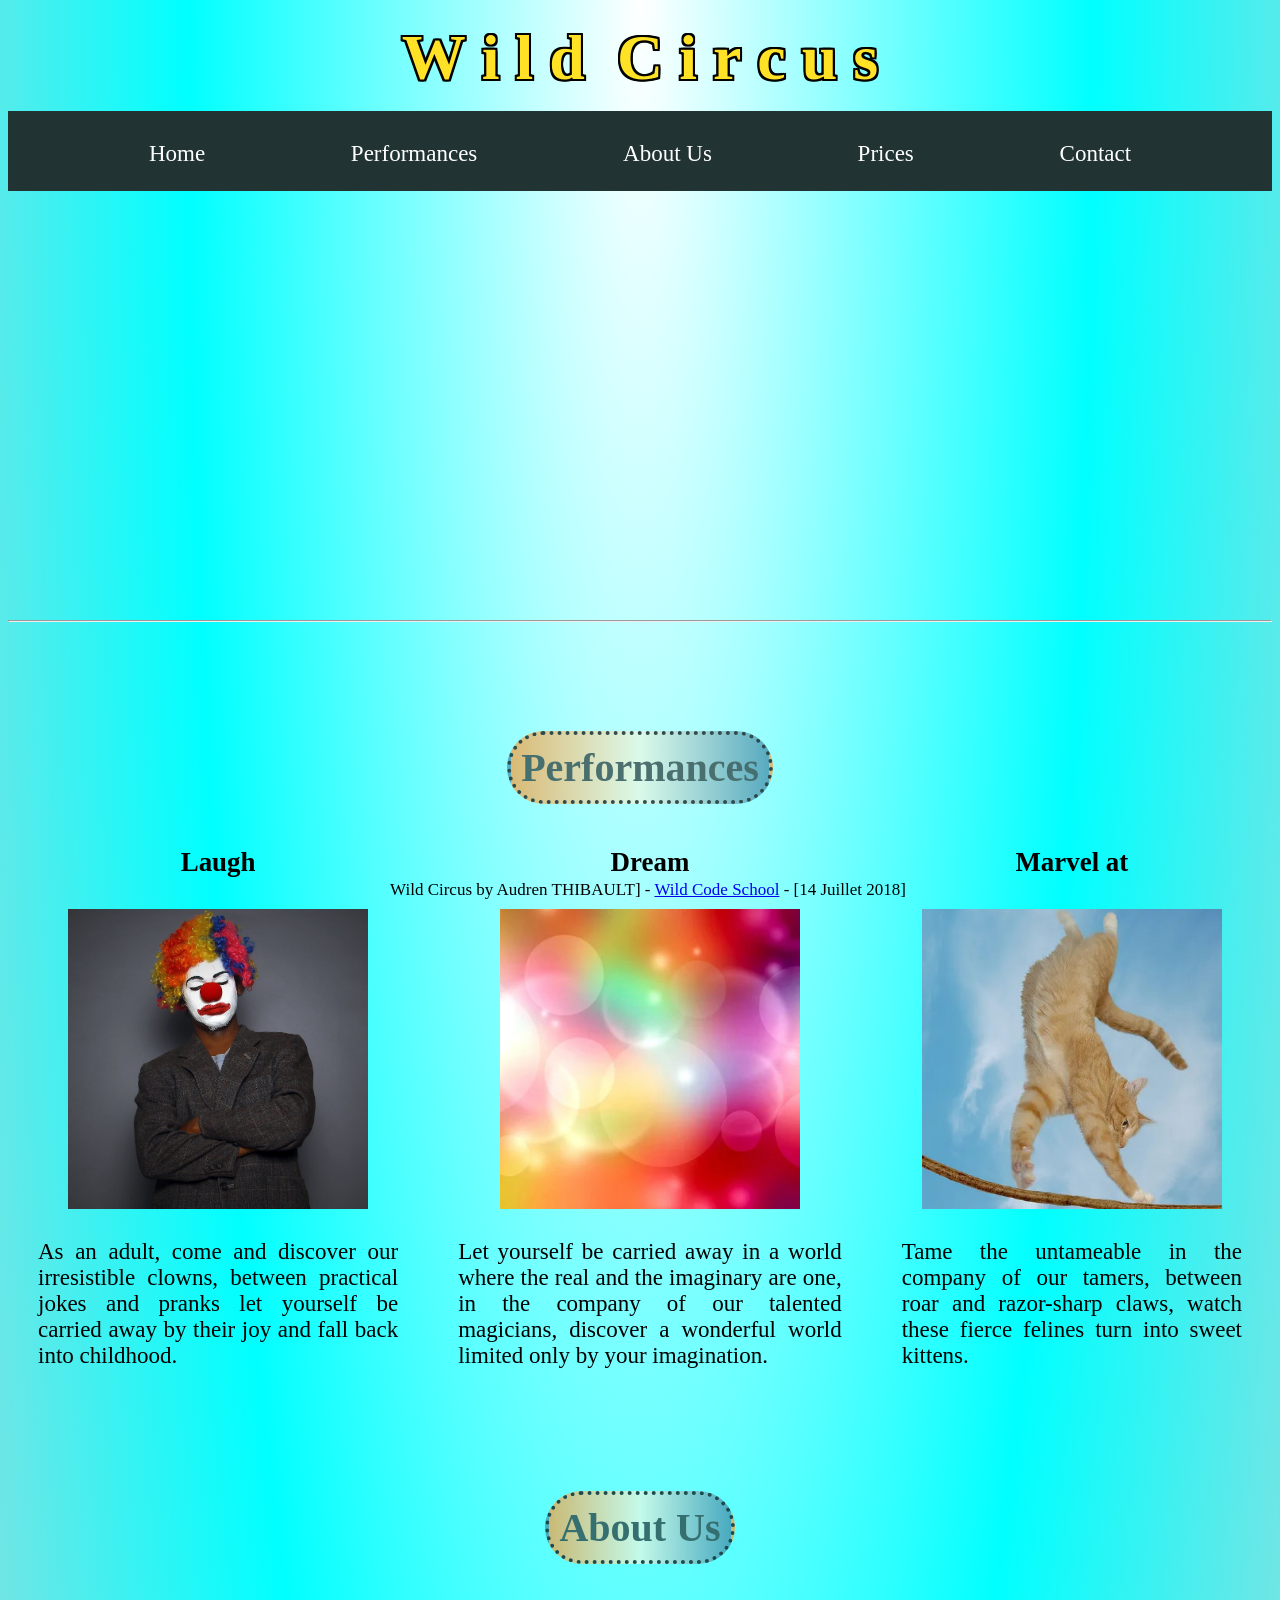
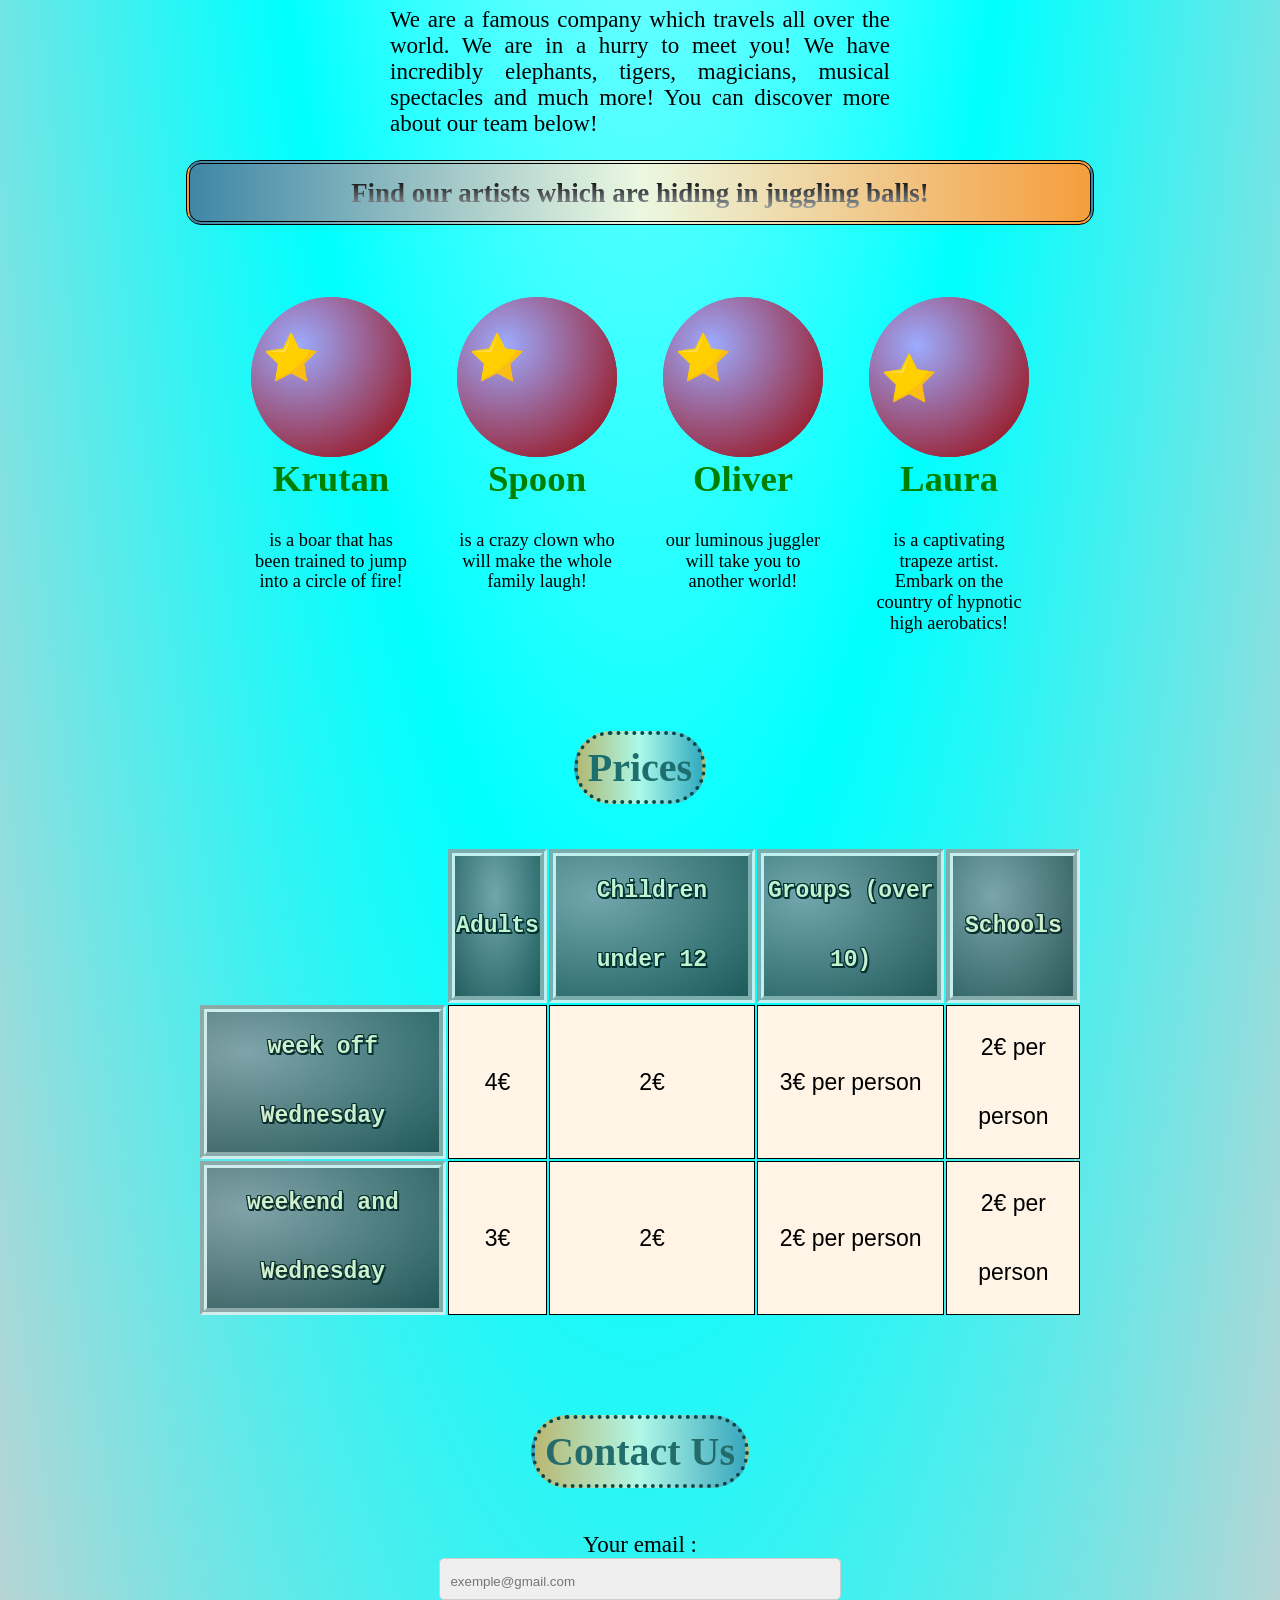
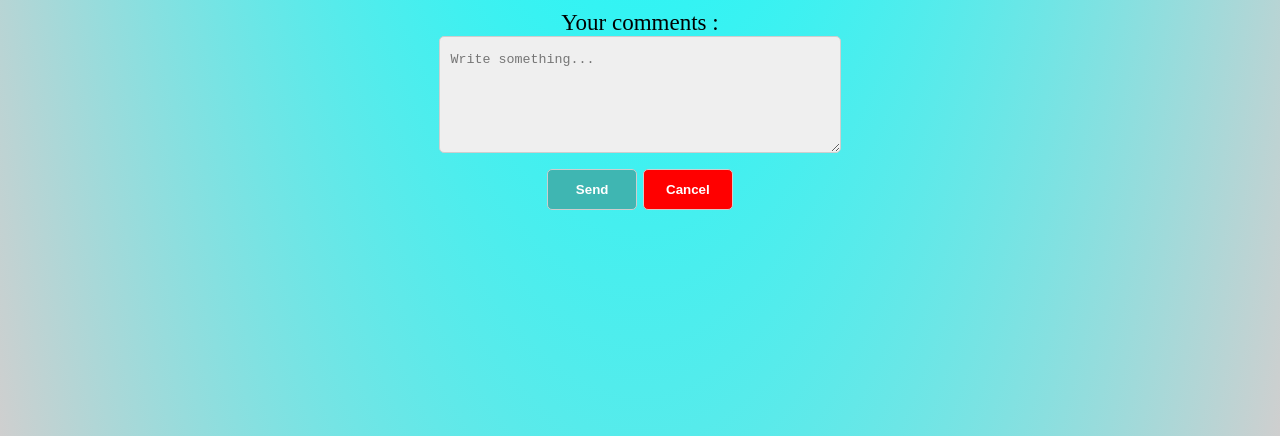
==== commit 3e62d9b0: "suppression de liens obsolete du footer" ====
--- a/index.html
+++ b/index.html
@@ -199,9 +199,7 @@
 	        Mets en place un lien vers le site de la Wild Code School (https://wildcodeschool.fr).
 	        Tu peux egalement mettre un lien sur ton nom vers ton site, ton blog ou ton profil github ou linkedin, si tu en a un.
 	       -->
-	      <p>Wild Circus by [<a href="http://maz-hoot.e-monsite.com/">Audren THIBAULT<a/>]
-	       - France-IOI: [<a href="http://www.france-ioi.org/user/perso.php?sLogin=audren9">Profil France-IOI</a>]
-	       - SoloLearn: [<a href="https://www.sololearn.com/Profile/9310026">Profil Sololearn<a/>]        
+	      <p>Wild Circus by Audren THIBAULT<a/>]      
 	       - <a href="https://wildcodeschool.fr/">Wild Code School<a/> - [14 Juillet 2018]
 	      </p>
 	    </footer>
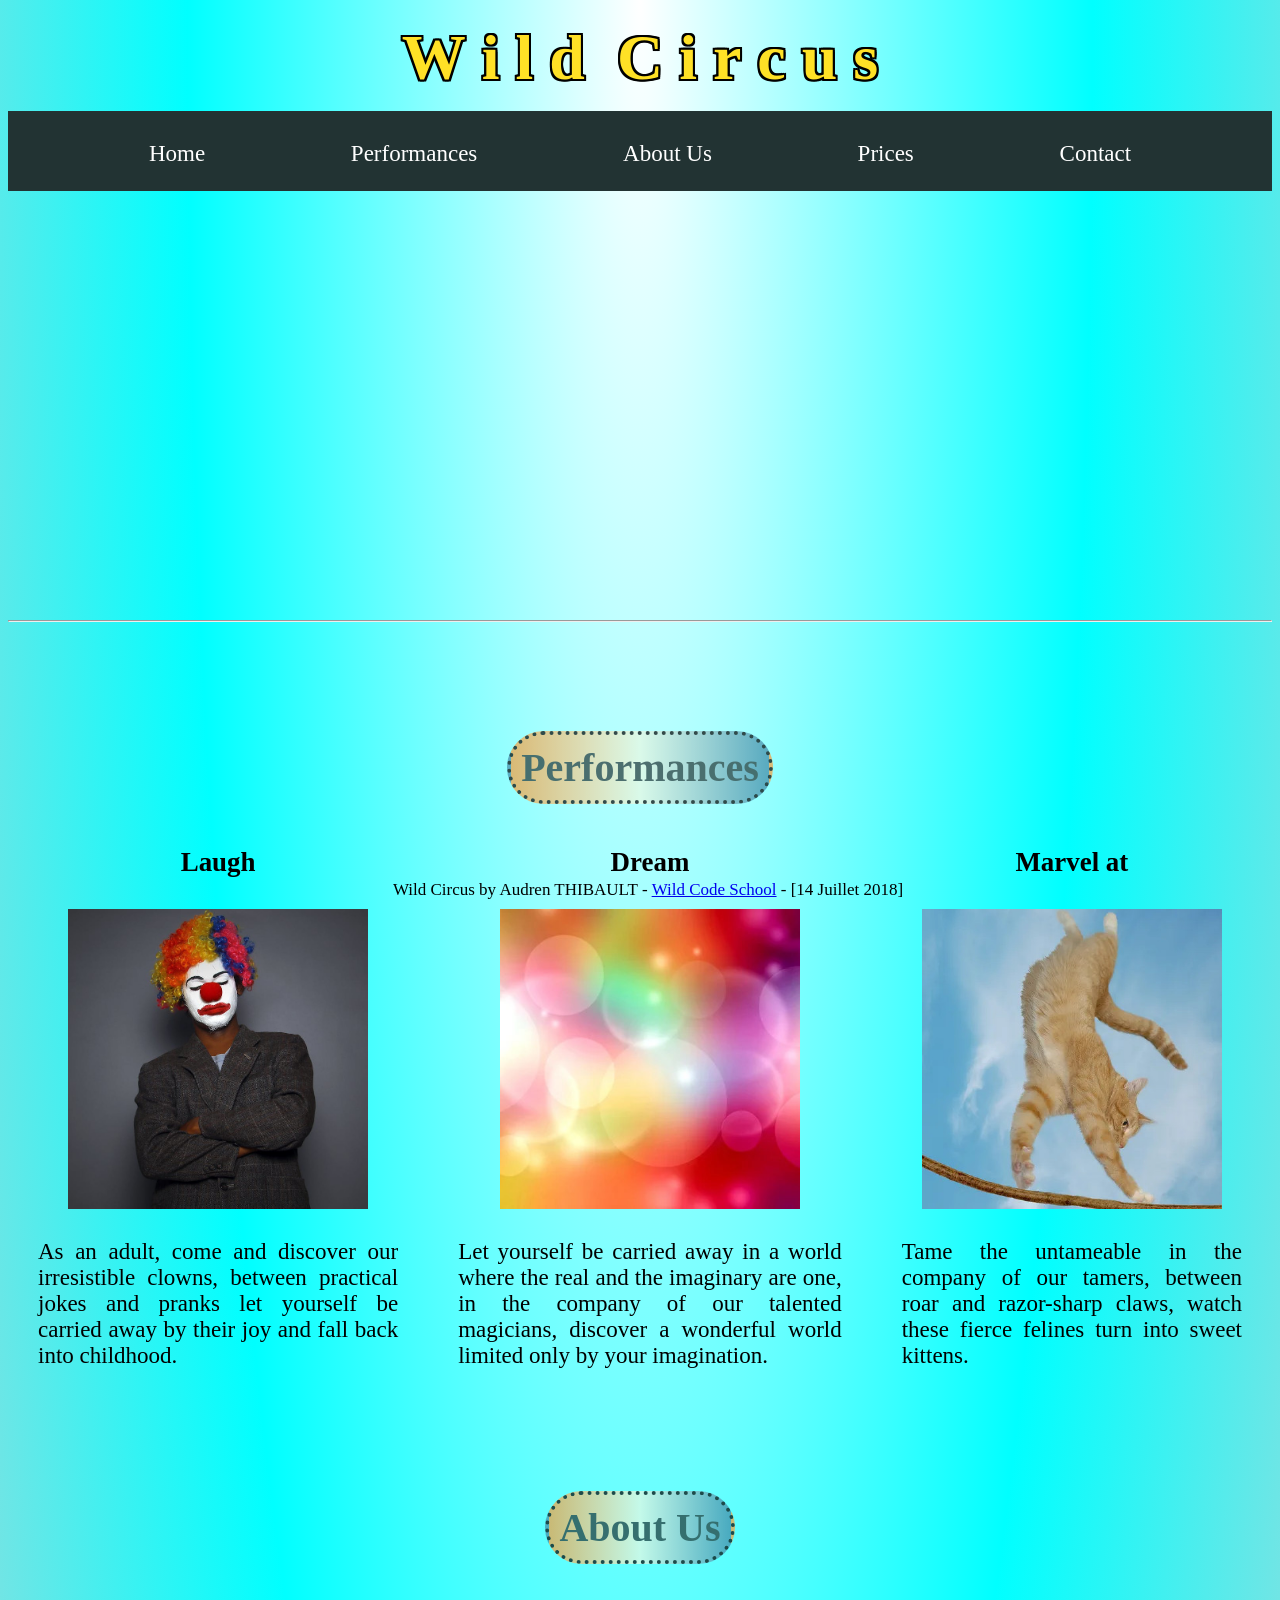
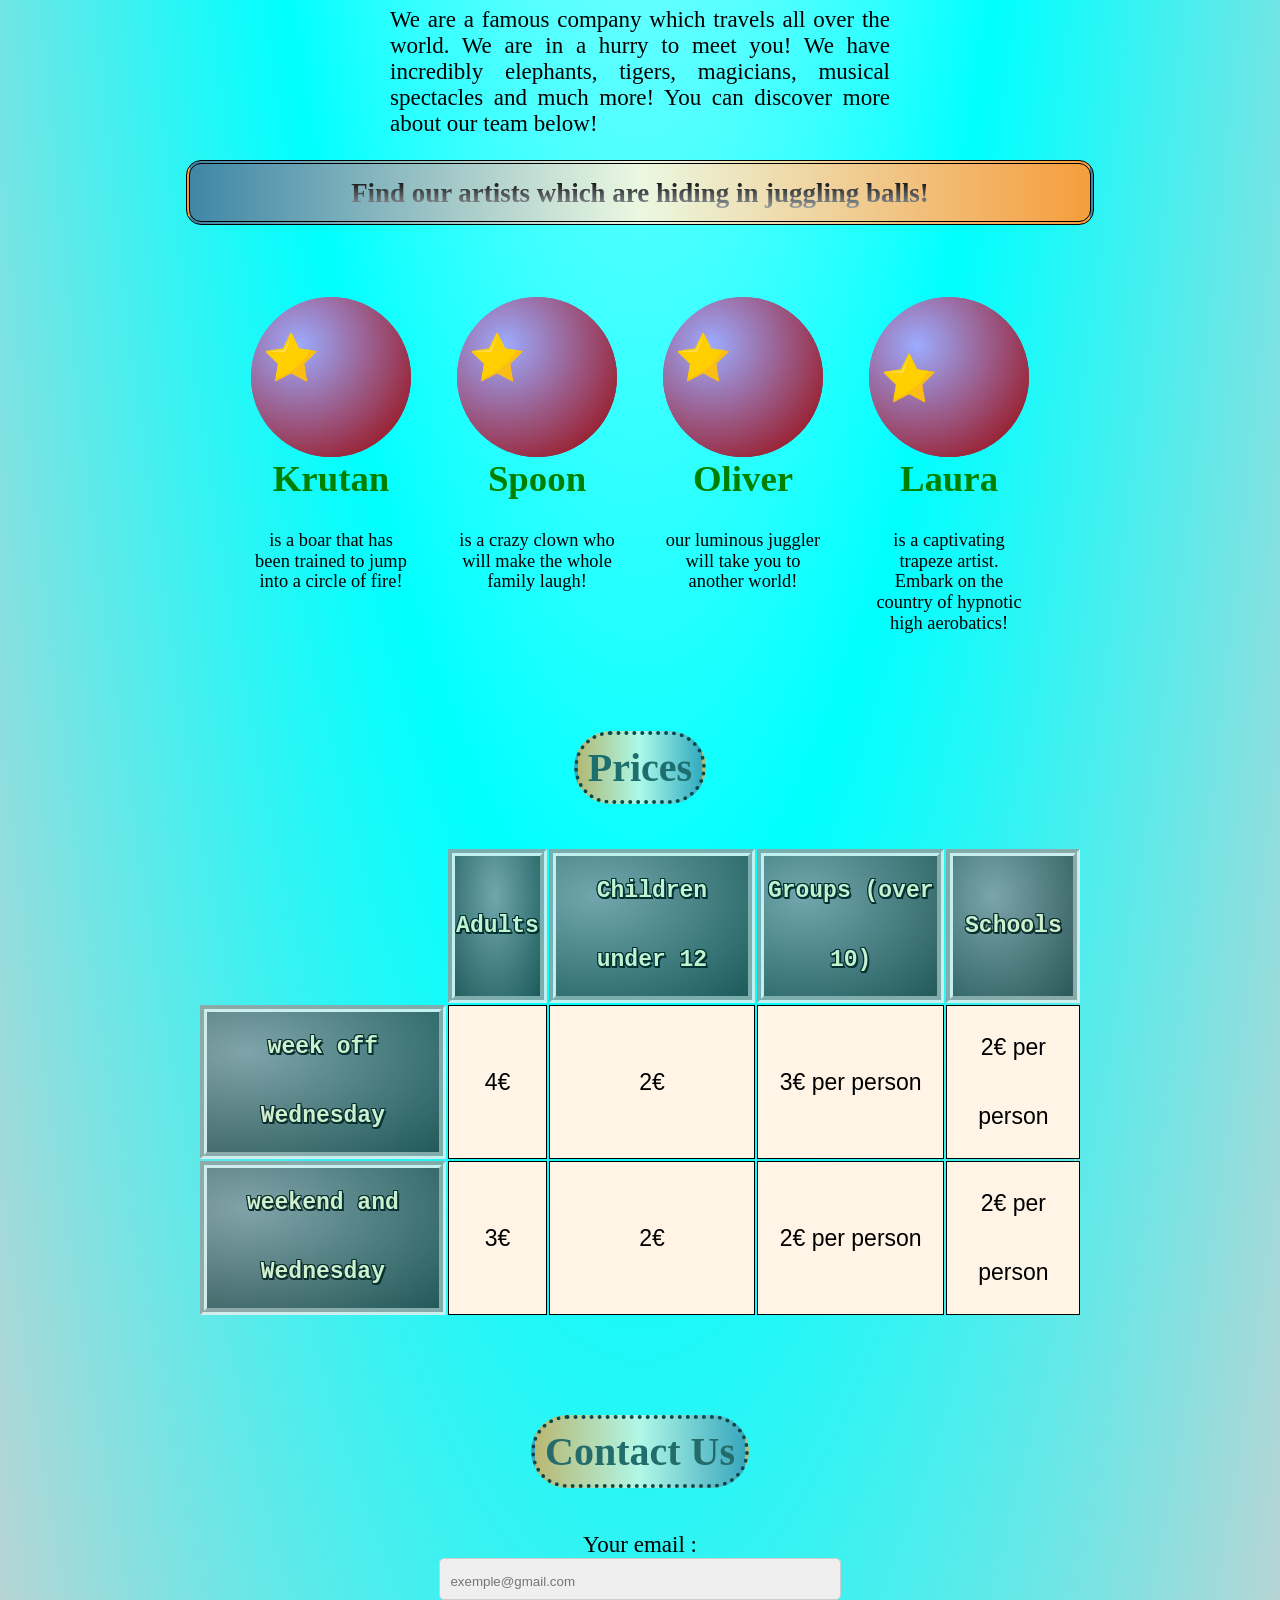
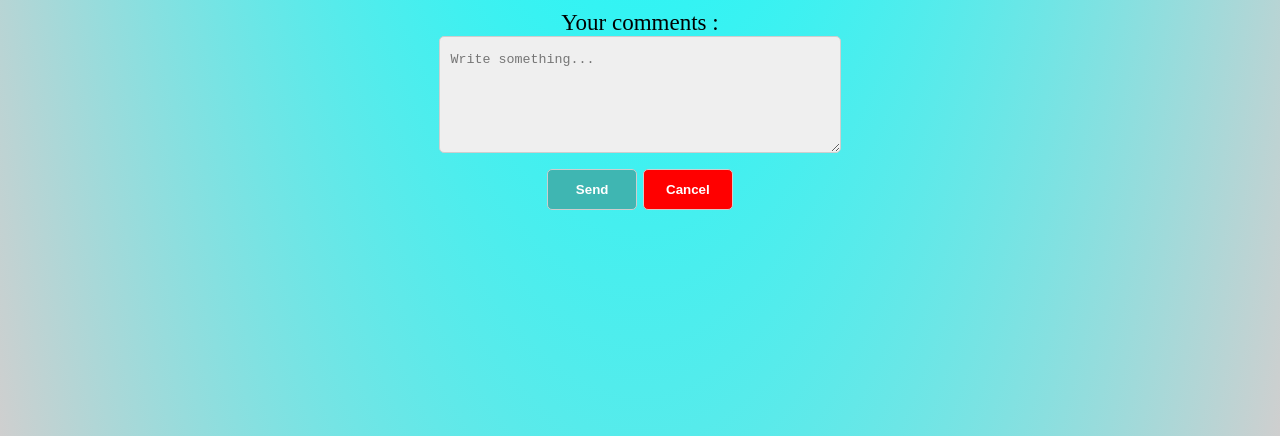
==== commit 9d2206d4: "remove ]" ====
--- a/index.html
+++ b/index.html
@@ -199,7 +199,7 @@
 	        Mets en place un lien vers le site de la Wild Code School (https://wildcodeschool.fr).
 	        Tu peux egalement mettre un lien sur ton nom vers ton site, ton blog ou ton profil github ou linkedin, si tu en a un.
 	       -->
-	      <p>Wild Circus by Audren THIBAULT<a/>]      
+	      <p>Wild Circus by Audren THIBAULT<a/>    
 	       - <a href="https://wildcodeschool.fr/">Wild Code School<a/> - [14 Juillet 2018]
 	      </p>
 	    </footer>
